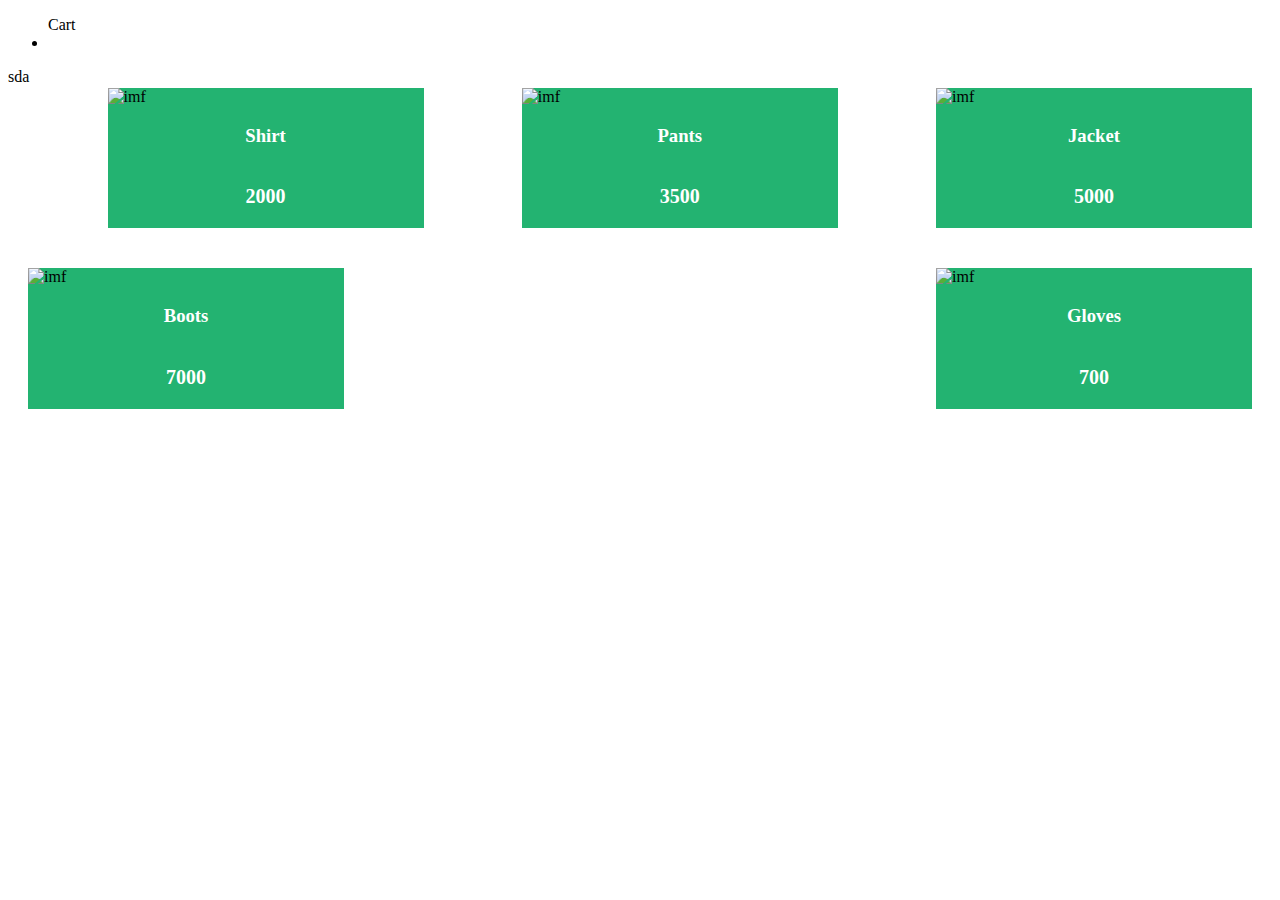
==== Lesson2/index.html @ ec25402f "lesson2" ====
<!DOCTYPE html>
<html lang="en">

<head>
    <meta charset="UTF-8">
    <meta name="viewport" content="width=device-width, initial-scale=1.0">
    <link rel="stylesheet" href="style.css">
    <title>Class</title>
</head>

<body>
    <header class="header">
        <ul class="cart">Cart
            <li class="productCart"></li>
        </ul>
    </header>
    <main class="main">
        <div class="products">
            sda
        </div>
    </main>
    <script src="js/script.js"></script>
</body>

</html>
---- Lesson2/style.css ----
.products {
    display: flex;
    justify-content: space-between;
    flex-wrap: wrap;
}

.product {
    display: flex;
    flex-direction: column;
    align-items: center;
    flex-basis: 25%;
    background: #23b371;
    margin: 20px;
}

.product__img {
    width: 100%;
}

.product__title {
    color: #fff;
}

.product__price {
    font-weight: 900;
    font-size: 20px;
    color: #fff;
}
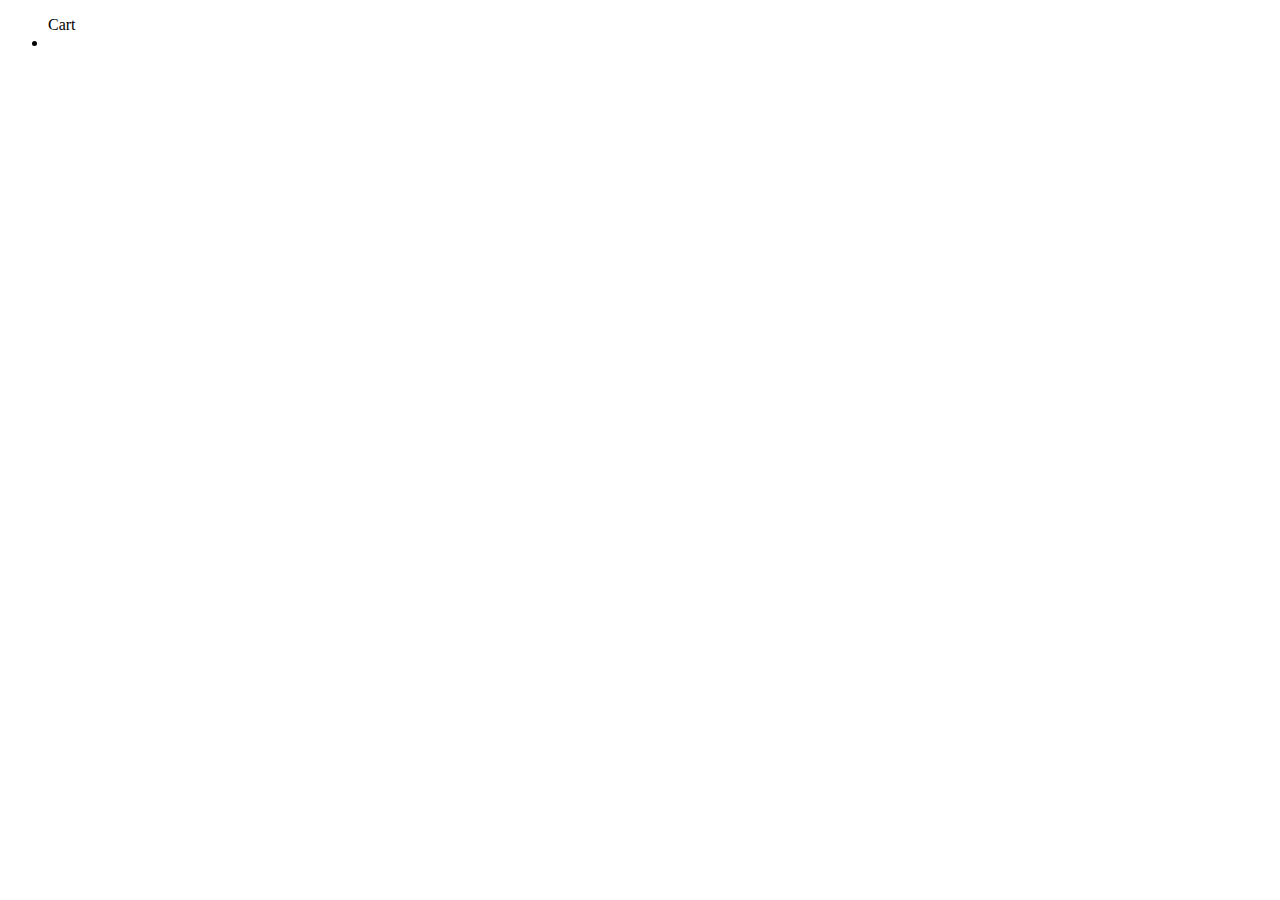
==== commit 8ee38140: "API" ====
--- a/Lesson2/index.html
+++ b/Lesson2/index.html
@@ -16,7 +16,6 @@
     </header>
     <main class="main">
         <div class="products">
-            sda
         </div>
     </main>
     <script src="js/script.js"></script>
